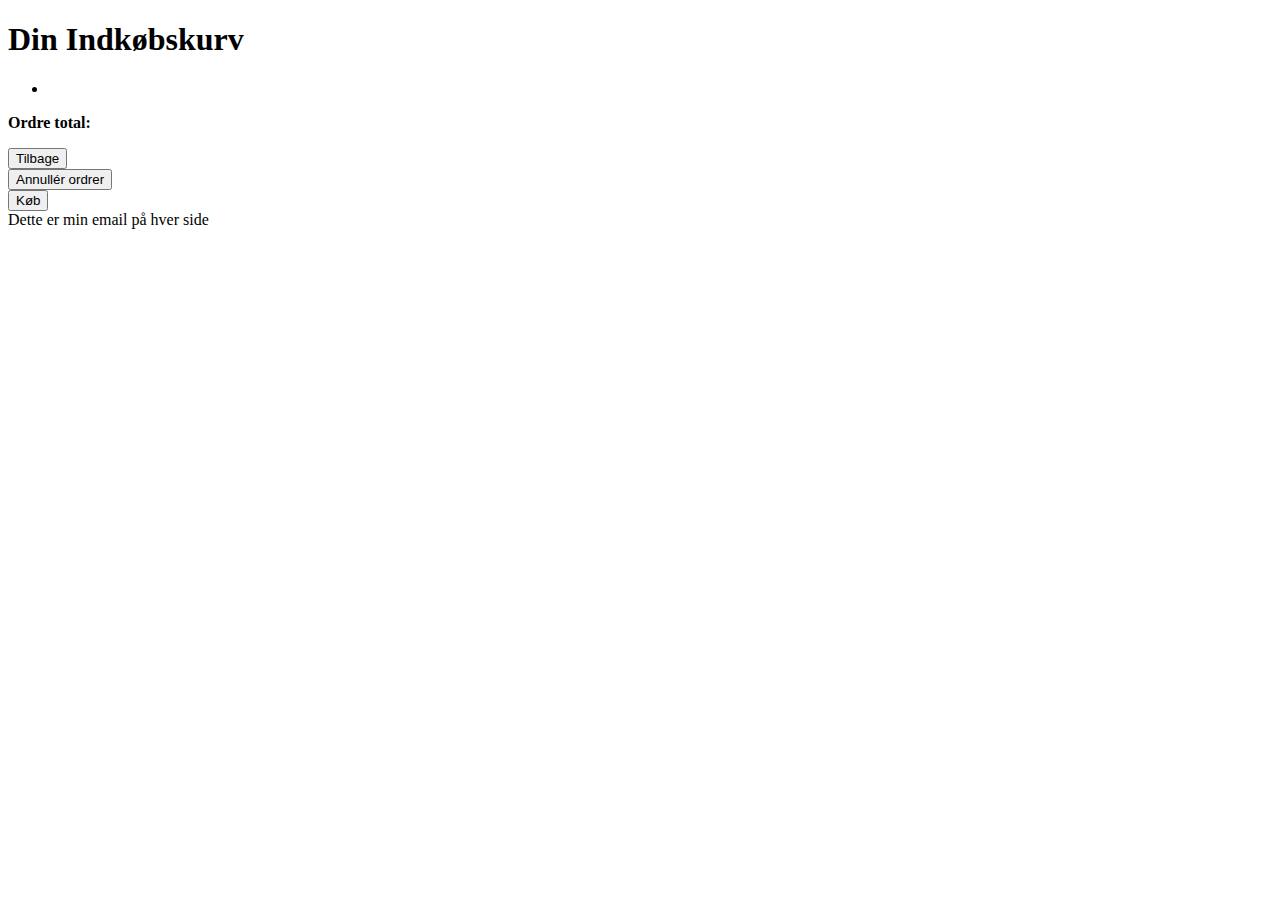
==== src/main/resources/templates/checkout.html @ bdd4332e "merged branch that showcases email input for current user" ====
<!DOCTYPE html>
<html xmlns:th="http://www.thymeleaf.org">
<head>
    <meta charset="UTF-8">
    <title>Checkout</title>
</head>
<body>
<h1>Din Indkøbskurv</h1>
<ul>
    <li th:each="item : ${basket}">
        <span th:text="'Bottom: ' + ${item.bottomName}"></span>
        <span th:text="'Topping: ' + ${item.toppingName}"></span>
        <span th:text="'Quantity: ' + ${item.quantity}"></span>
        <span th:text="'Price: ' + ${item.price}"></span>
    </li>
</ul>

<p><strong>Ordre total: </strong>
    <span th:text="${totalPrice}"></span>
</p>

<a href="/" th:href="@{/}"><button>Tilbage</button></a>

<form method="post">
    <button type="submit" formaction="/cancel-order" th:formaction="@{/cancel-order}">Annullér ordrer</button>
</form>

<form method="post">
    <button type="submit" formaction="/checkout" th:formaction="@{/checkout}">Køb</button>
</form>

<div class="email-on-page">
    <span th:if="${session.email != null}" th:text="${session.email}" class="email-address">
    Dette er min email på hver side</span>
</div>
</body>
</html>
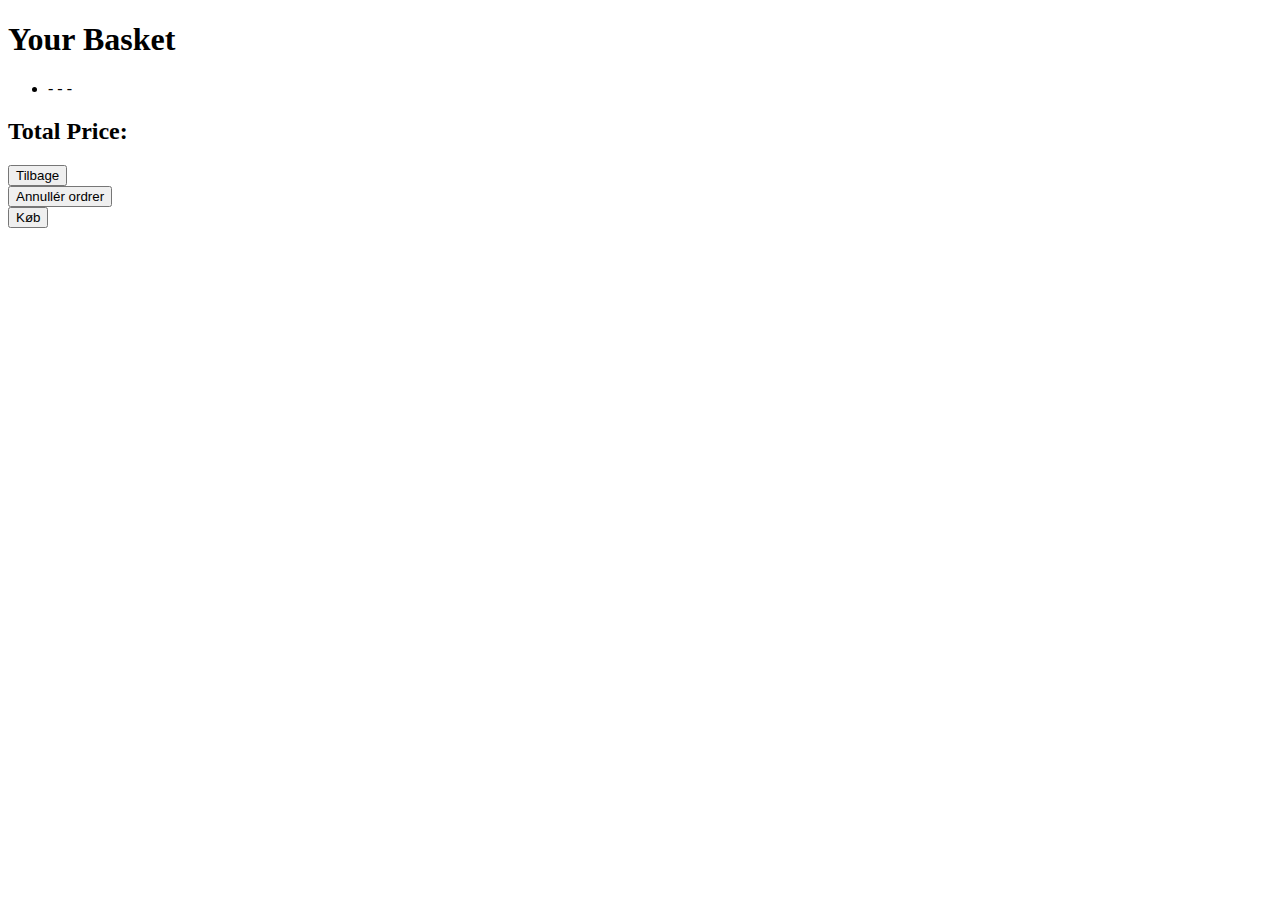
==== commit 4e7aa39d: "orderdetails.html added, orders.html fixed, methods for OrderController nad OrderMapper added" ====
--- a/src/main/resources/templates/checkout.html
+++ b/src/main/resources/templates/checkout.html
@@ -1,37 +1,32 @@
 <!DOCTYPE html>
 <html xmlns:th="http://www.thymeleaf.org">
 <head>
-    <meta charset="UTF-8">
-    <title>Checkout</title>
+    <title>Your Basket</title>
 </head>
 <body>
-<h1>Din Indkøbskurv</h1>
+<h1>Your Basket</h1>
 <ul>
     <li th:each="item : ${basket}">
-        <span th:text="'Bottom: ' + ${item.bottomName}"></span>
-        <span th:text="'Topping: ' + ${item.toppingName}"></span>
-        <span th:text="'Quantity: ' + ${item.quantity}"></span>
+        <span th:text="'Bottom: ' + ${item.bottomName}"></span> -
+        <span th:text="'Topping: ' + ${item.toppingName}"></span> -
+        <span th:text="'Quantity: ' + ${item.quantity}"></span> -
         <span th:text="'Price: ' + ${item.price}"></span>
     </li>
 </ul>
-
-<p><strong>Ordre total: </strong>
-    <span th:text="${totalPrice}"></span>
-</p>
-
-<a href="/" th:href="@{/}"><button>Tilbage</button></a>
-
+<h2> Total Price:</h2>
+<span th:text="${totalPrice}"></span>
+<a href="/" th:href="@{/}">
+    <button>Tilbage</button>
+</a>
 <form method="post">
-    <button type="submit" formaction="/cancel-order" th:formaction="@{/cancel-order}">Annullér ordrer</button>
+    <button type="submit" formaction="/cancel-order" th:formaction="@{/cancel-order}">
+        Annullér ordrer
+    </button>
 </form>
-
 <form method="post">
-    <button type="submit" formaction="/checkout" th:formaction="@{/checkout}">Køb</button>
+    <button type="submit" formaction="/checkout" th:formaction="@{/checkout}">
+        Køb
+    </button>
 </form>
-
-<div class="email-on-page">
-    <span th:if="${session.email != null}" th:text="${session.email}" class="email-address">
-    Dette er min email på hver side</span>
-</div>
 </body>
 </html>
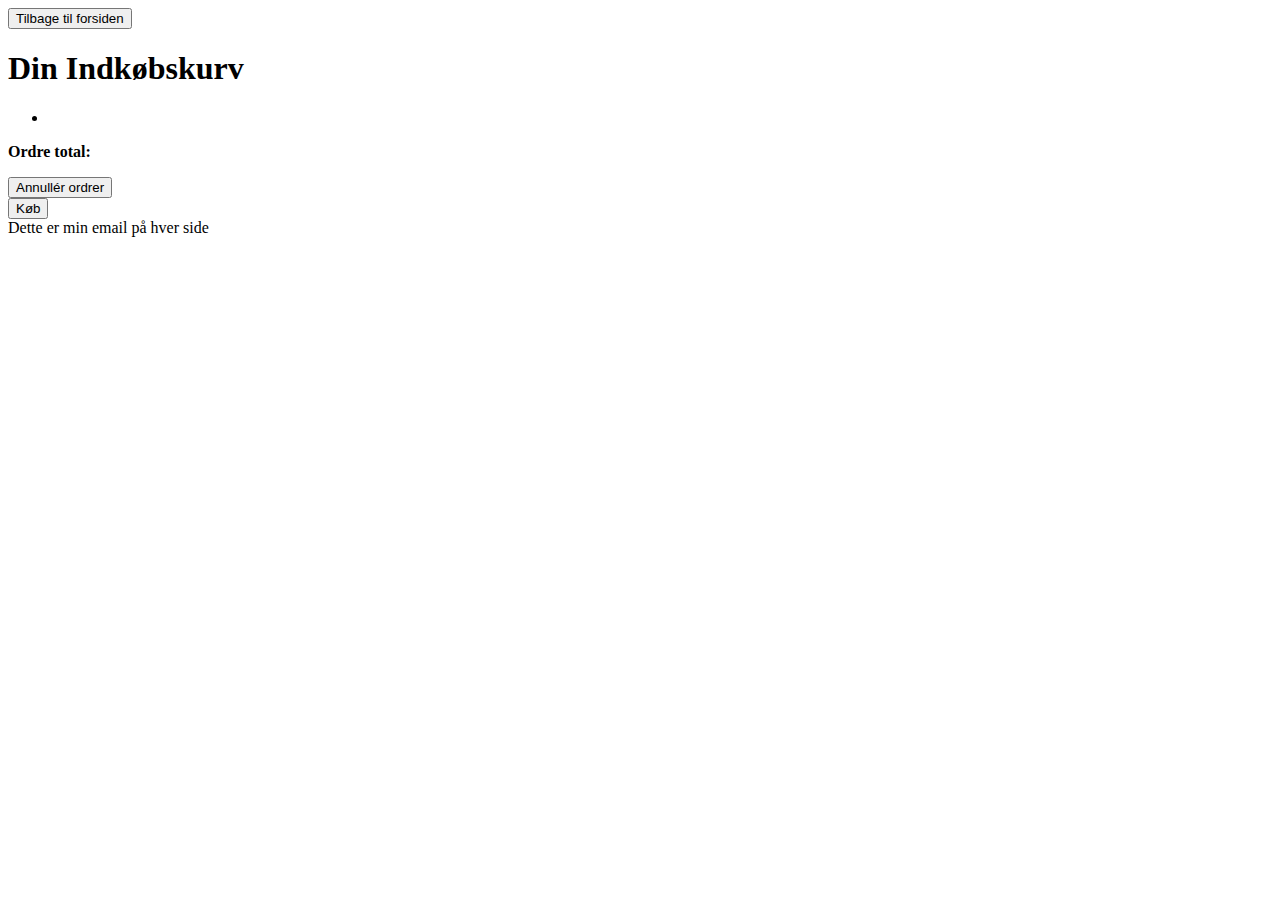
==== commit 5a3091a3: "back to home on all html pages. Email pon all pages. removed køb knap if you are not logged in" ====
--- a/src/main/resources/templates/checkout.html
+++ b/src/main/resources/templates/checkout.html
@@ -1,32 +1,45 @@
 <!DOCTYPE html>
 <html xmlns:th="http://www.thymeleaf.org">
 <head>
-    <title>Your Basket</title>
+    <meta charset="UTF-8">
+    <title>Checkout</title>
 </head>
 <body>
-<h1>Your Basket</h1>
+
+<div class="back-to-home">
+    <a href="/" th:href="@{/}">
+        <button>Tilbage til forsiden</button>
+    </a>
+</div>
+
+<h1>Din Indkøbskurv</h1>
 <ul>
     <li th:each="item : ${basket}">
-        <span th:text="'Bottom: ' + ${item.bottomName}"></span> -
-        <span th:text="'Topping: ' + ${item.toppingName}"></span> -
-        <span th:text="'Quantity: ' + ${item.quantity}"></span> -
+        <span th:text="'Bottom: ' + ${item.bottomName}"></span>
+        <span th:text="'Topping: ' + ${item.toppingName}"></span>
+        <span th:text="'Quantity: ' + ${item.quantity}"></span>
         <span th:text="'Price: ' + ${item.price}"></span>
     </li>
 </ul>
-<h2> Total Price:</h2>
-<span th:text="${totalPrice}"></span>
-<a href="/" th:href="@{/}">
-    <button>Tilbage</button>
-</a>
+
+<p><strong>Ordre total: </strong>
+    <span th:text="${totalPrice}"></span>
+</p>
+
 <form method="post">
-    <button type="submit" formaction="/cancel-order" th:formaction="@{/cancel-order}">
-        Annullér ordrer
-    </button>
+    <button type="submit" formaction="/cancel-order" th:formaction="@{/cancel-order}">Annullér ordrer</button>
 </form>
+
 <form method="post">
-    <button type="submit" formaction="/checkout" th:formaction="@{/checkout}">
-        Køb
-    </button>
+    <button type="submit" formaction="/checkout" th:formaction="@{/checkout}"
+    th:if="${session.currentUser != null}">Køb</button>
 </form>
+
+<div class="email-on-page">
+    <span th:if="${session.email != null}" th:text="${session.email}" class="email-address">
+    Dette er min email på hver side</span>
+</div>
+
+
 </body>
 </html>
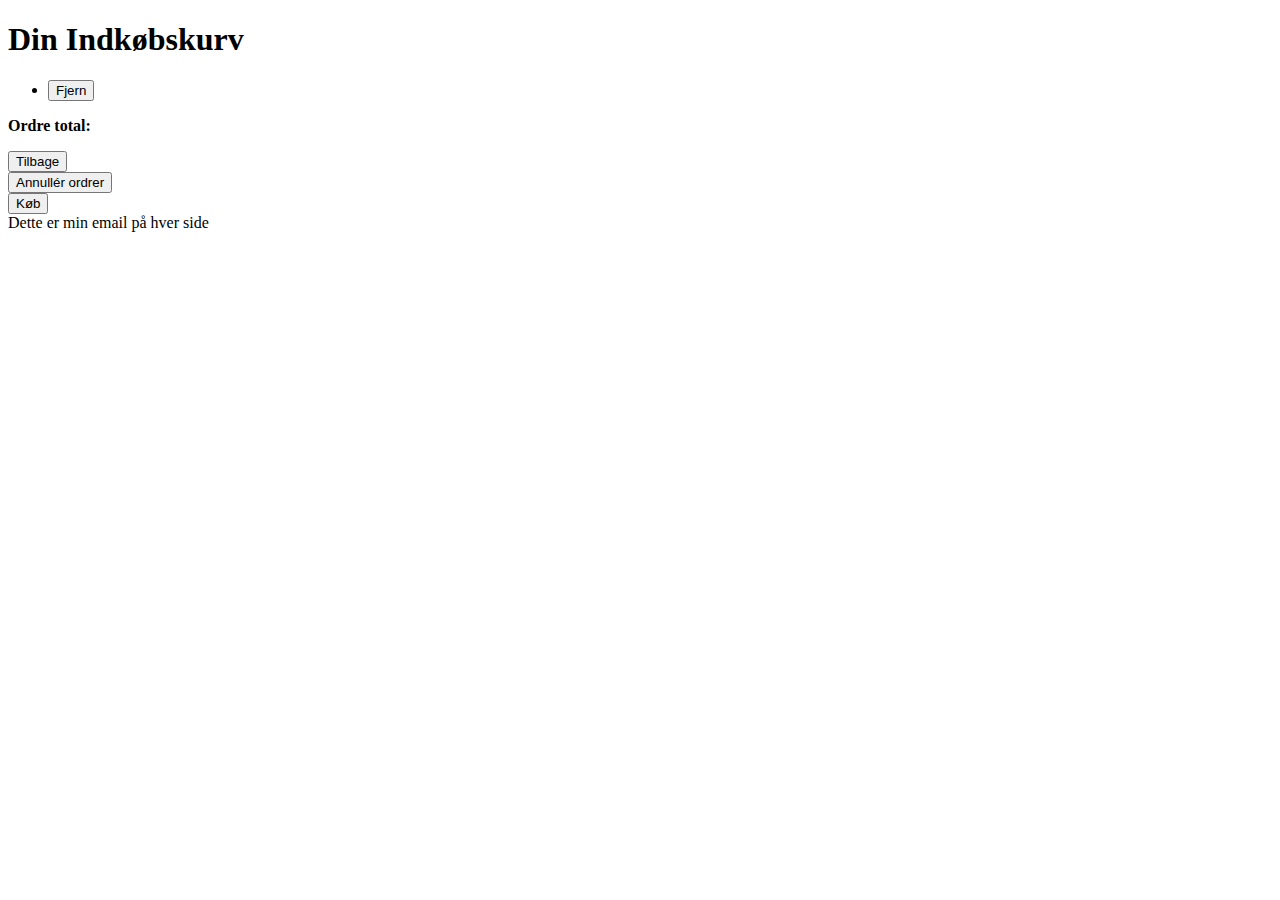
==== commit e4acc79a: "delete button for each line and backend logic added" ====
--- a/src/main/resources/templates/checkout.html
+++ b/src/main/resources/templates/checkout.html
@@ -5,13 +5,6 @@
     <title>Checkout</title>
 </head>
 <body>
-
-<div class="back-to-home">
-    <a href="/" th:href="@{/}">
-        <button>Tilbage til forsiden</button>
-    </a>
-</div>
-
 <h1>Din Indkøbskurv</h1>
 <ul>
     <li th:each="item : ${basket}">
@@ -19,6 +12,9 @@
         <span th:text="'Topping: ' + ${item.toppingName}"></span>
         <span th:text="'Quantity: ' + ${item.quantity}"></span>
         <span th:text="'Price: ' + ${item.price}"></span>
+        <form method="post">
+            <button type="submit" th:formaction="@{/removeitem(bottomId=${item.bottomId}, toppingId=${item.toppingId})}">Fjern</button>
+        </form>
     </li>
 </ul>
 
@@ -26,20 +22,19 @@
     <span th:text="${totalPrice}"></span>
 </p>
 
+<a href="/" th:href="@{/}"><button>Tilbage</button></a>
+
 <form method="post">
     <button type="submit" formaction="/cancel-order" th:formaction="@{/cancel-order}">Annullér ordrer</button>
 </form>
 
 <form method="post">
-    <button type="submit" formaction="/checkout" th:formaction="@{/checkout}"
-    th:if="${session.currentUser != null}">Køb</button>
+    <button type="submit" formaction="/checkout" th:formaction="@{/checkout}">Køb</button>
 </form>
 
 <div class="email-on-page">
     <span th:if="${session.email != null}" th:text="${session.email}" class="email-address">
     Dette er min email på hver side</span>
 </div>
-
-
 </body>
 </html>
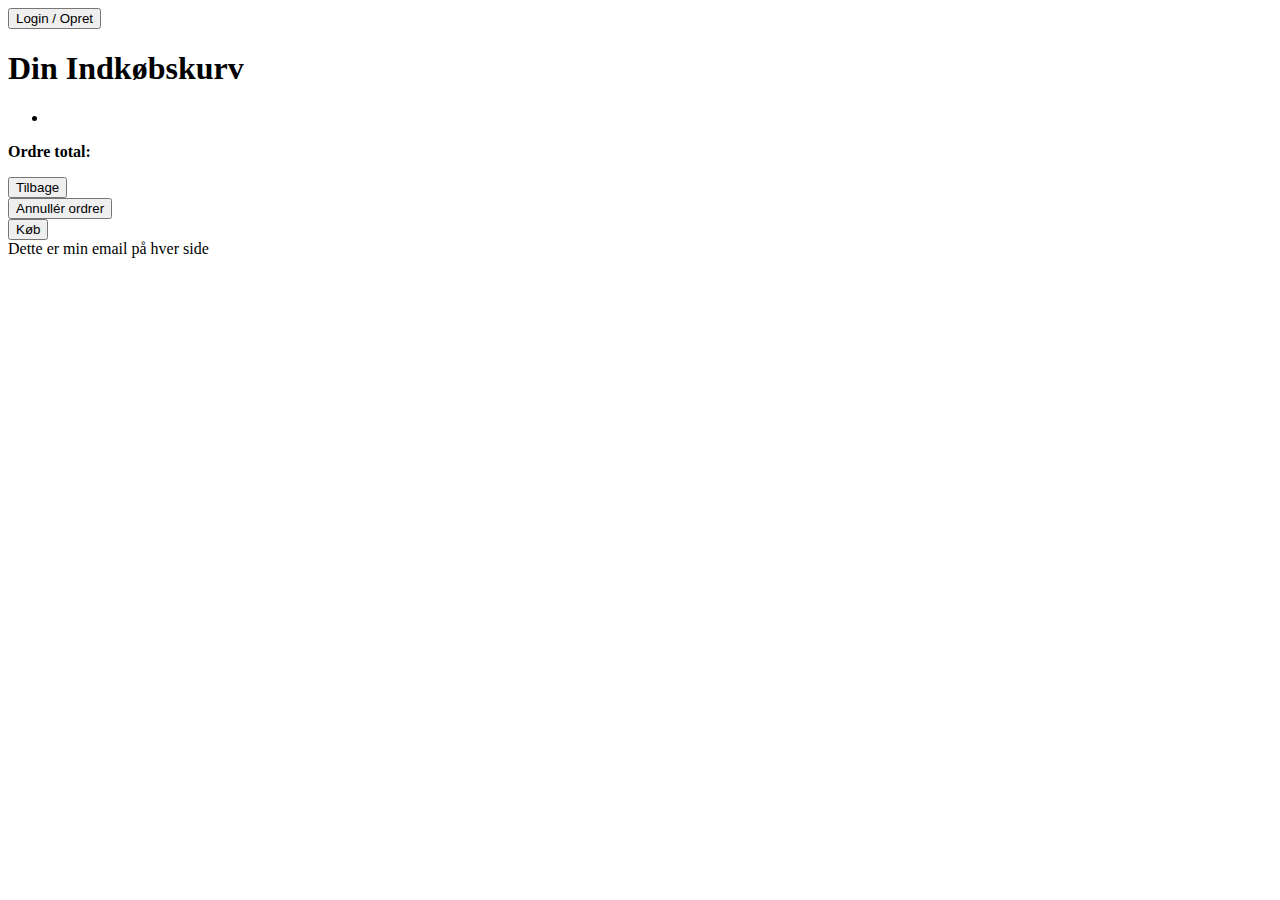
==== commit f1220d2a: "Error handling for pressing Ordrer & Køb without being logged in" ====
--- a/src/main/resources/templates/checkout.html
+++ b/src/main/resources/templates/checkout.html
@@ -5,16 +5,20 @@
     <title>Checkout</title>
 </head>
 <body>
+<a href="/login" th:href="@{/login}" th:if="${session.currentUser == null}"><button>Login / Opret</button></a>
+
 <h1>Din Indkøbskurv</h1>
+
+<div th:if="${errorMessage}" style="color: red;">
+    <p th:text="${errorMessage}"></p>
+</div>
+
 <ul>
     <li th:each="item : ${basket}">
         <span th:text="'Bottom: ' + ${item.bottomName}"></span>
         <span th:text="'Topping: ' + ${item.toppingName}"></span>
         <span th:text="'Quantity: ' + ${item.quantity}"></span>
         <span th:text="'Price: ' + ${item.price}"></span>
-        <form method="post">
-            <button type="submit" th:formaction="@{/removeitem(bottomId=${item.bottomId}, toppingId=${item.toppingId})}">Fjern</button>
-        </form>
     </li>
 </ul>
 
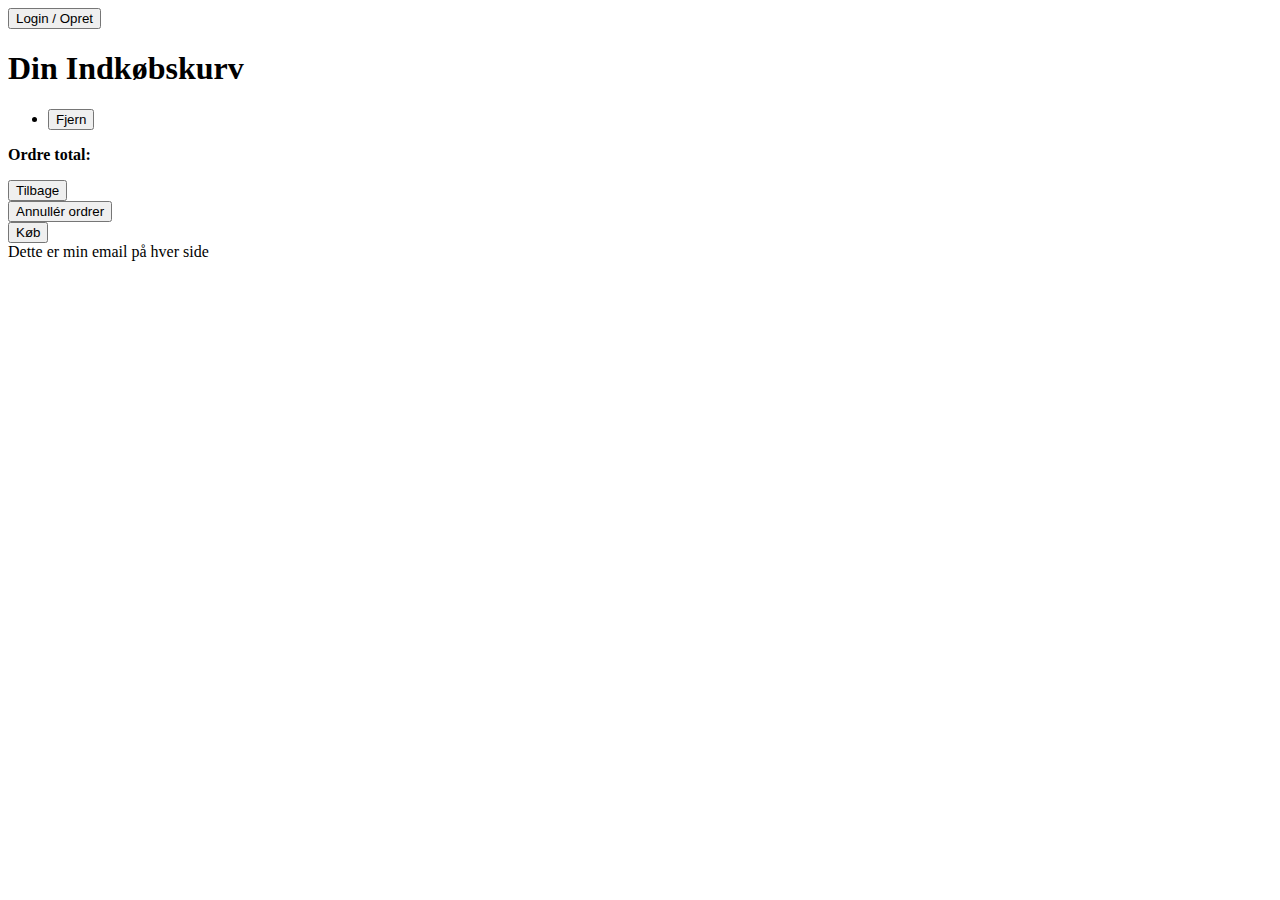
==== commit 1eb210f2: "Merge branch 'DeleteButtonInBasket'" ====
--- a/src/main/resources/templates/checkout.html
+++ b/src/main/resources/templates/checkout.html
@@ -19,6 +19,9 @@
         <span th:text="'Topping: ' + ${item.toppingName}"></span>
         <span th:text="'Quantity: ' + ${item.quantity}"></span>
         <span th:text="'Price: ' + ${item.price}"></span>
+        <form method="post">
+            <button type="submit" th:formaction="@{/removeitem(bottomId=${item.bottomId}, toppingId=${item.toppingId})}">Fjern</button>
+        </form>
     </li>
 </ul>
 
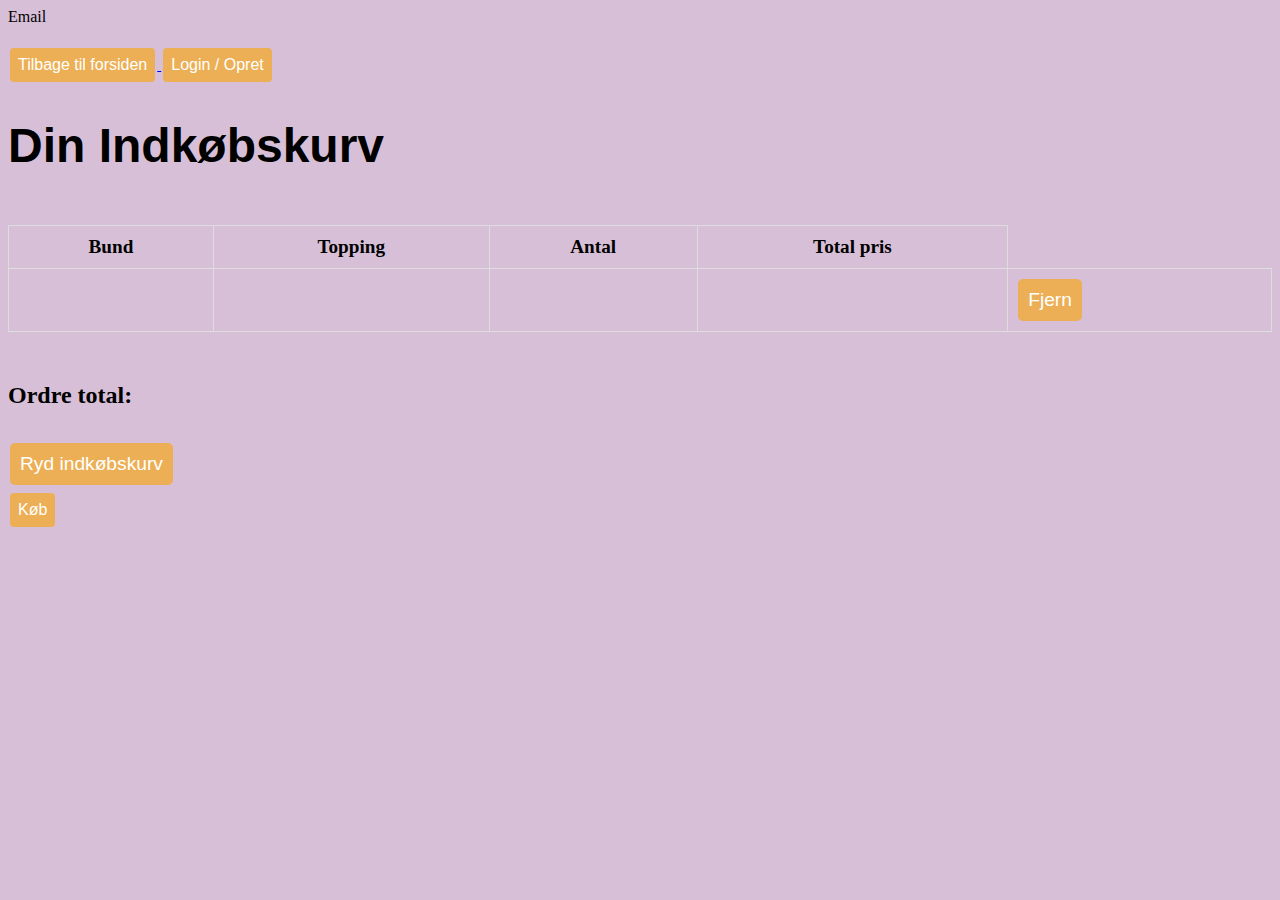
==== commit 4c98ec47: "All pages styled but ordre total on receipt needs to be fixed" ====
--- a/src/main/resources/templates/checkout.html
+++ b/src/main/resources/templates/checkout.html
@@ -1,11 +1,28 @@
 <!DOCTYPE html>
-<html xmlns:th="http://www.thymeleaf.org">
-<head>
-    <meta charset="UTF-8">
-    <title>Checkout</title>
-</head>
-<body>
-<a href="/login" th:href="@{/login}" th:if="${session.currentUser == null}"><button>Login / Opret</button></a>
+<html xmlns="http://www.w3.org/1999/xhtml" xmlns:th="http://www.thymeleaf.org">
+<title>Cupcake</title>
+<meta charset="UTF-8">
+<meta name="viewport" content="width=device-width, initial-scale=1.0">
+<link href="../public/css/styles.css" th:href="@{/css/styles.css}" rel="stylesheet"/>
+
+<header>
+    <div class="email-on-page">
+    <span th:if="${session.email != null}" th:text="${session.email}" class="email-address">
+    Email</span>
+    </div>
+    <br>
+
+    <div>
+        <a href="index.html" th:href="@{/index}">
+            <button class="rounded-btn">Tilbage til forsiden</button>
+        </a>
+        <a href="/login" th:href="@{/login}" th:if="${session.currentUser == null}">
+            <button class="rounded-btn">Login / Opret</button>
+        </a>
+    </div>
+</header>
+
+<body style="background-color:#D8BFD8;">
 
 <h1>Din Indkøbskurv</h1>
 
@@ -13,35 +30,45 @@
     <p th:text="${errorMessage}"></p>
 </div>
 
-<ul>
-    <li th:each="item : ${basket}">
-        <span th:text="'Bottom: ' + ${item.bottomName}"></span>
-        <span th:text="'Topping: ' + ${item.toppingName}"></span>
-        <span th:text="'Quantity: ' + ${item.quantity}"></span>
-        <span th:text="'Price: ' + ${item.price}"></span>
-        <form method="post">
-            <button type="submit" th:formaction="@{/removeitem(bottomId=${item.bottomId}, toppingId=${item.toppingId})}">Fjern</button>
-        </form>
-    </li>
-</ul>
 
-<p><strong>Ordre total: </strong>
+<form class="generic-form" method="post">
+    <table class="order-table">
+        <thead>
+        <tr>
+            <th>Bund</th>
+            <th>Topping</th>
+            <th>Antal</th>
+            <th>Total pris</th>
+        </tr>
+        </thead>
+        <tbody>
+        <tr th:each="item : ${basket}">
+            <td th:text="${item.bottomName}"></td>
+            <td th:text="${item.toppingName}"></td>
+            <td th:text="${item.quantity}"></td>
+            <td th:text="${item.price}"></td>
+            <td>
+                <form method="post">
+                    <button type="submit" th:formaction="@{/removeitem(bottomId=${item.bottomId}, toppingId=${item.toppingId})}">Fjern</button>
+                </form>
+            </td>
+        </tr>
+        </tbody>
+    </table>
+</form>
+
+
+<h2><strong>Ordre total: </strong>
     <span th:text="${totalPrice}"></span>
-</p>
-
-<a href="/" th:href="@{/}"><button>Tilbage</button></a>
+</h2>
 
 <form method="post">
-    <button type="submit" formaction="/cancel-order" th:formaction="@{/cancel-order}">Annullér ordrer</button>
+    <button class="rounded-btn" type="submit" formaction="/cancel-order" th:formaction="@{/cancel-order}">Ryd indkøbskurv</button>
 </form>
 
 <form method="post">
-    <button type="submit" formaction="/checkout" th:formaction="@{/checkout}">Køb</button>
+    <button class="rounded-btn" type="submit" formaction="/checkout" th:formaction="@{/checkout}">Køb</button>
 </form>
 
-<div class="email-on-page">
-    <span th:if="${session.email != null}" th:text="${session.email}" class="email-address">
-    Dette er min email på hver side</span>
-</div>
 </body>
 </html>
